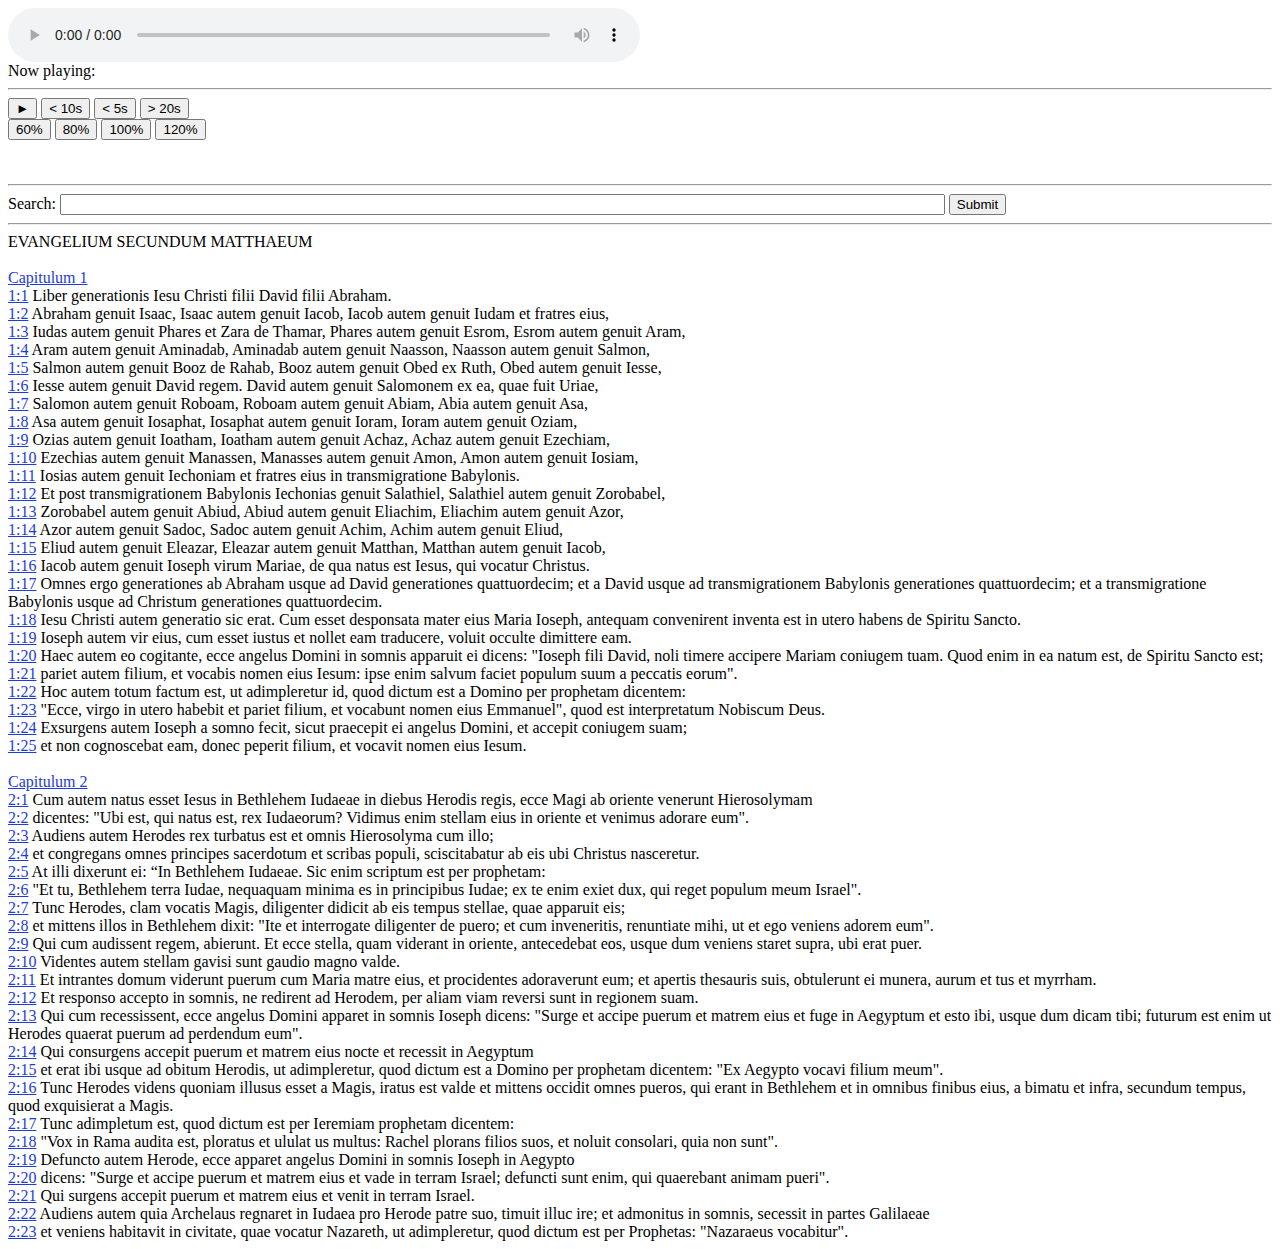
==== matt.html @ 42b7795b "Adding initial files with simple directory structure" ====
<html>
  <head>
    <meta content="text/html; charset=utf-8" http-equiv="content-type">
    <meta name=viewport content="width=device-width, initial-scale=1">
    <title></title>
    <style>
    body {
      font-size: 16px;
    }

    .small {
      font-size: 12px; /* 75% of the baseline */
    }

    .large {
      font-size: 20px; /* 125% of the baseline */
    }
    span {
      color: #1d3cdf;
      cursor: pointer;
      text-decoration: underline;
    }

    span: hover {
      color: #1da9df;
    }
  </style>
  </head>
  <body onload="writeBook()">
    <div>
      <audio controls="controls" style="width:50%" id="audio1">Canvas not supported</audio>
      <div id="nowPlaying">&nbsp;</div>
    </div>
    <hr>
      <input size="60" id="audioFile" type="hidden">
      <button onclick="togglePlay()" id="playbutton">&#9658;</button>
      <button onclick="skipAudio(-10);">&lt; 10s</button>
      <button onclick="skipAudio(-5);">&lt; 5s</button>
      <button onclick="skipAudio(20);">&gt; 20s</button>
      <br>
      <button onclick="setSpeed(.6);">60%</button>
      <button onclick="setSpeed(.8);">80%</button>
      <button onclick="setSpeed(1);">100%</button>
      <button onclick="setSpeed(1.2);">120%</button>
      <input id="currentTime" type="hidden"> <input id="endTime" type="hidden">
    <div id="rate">&nbsp;</div>
    <input value="1" id="showrate" type="hidden">
    <div id="debug">&nbsp;</div>
    <hr>
    Search:
    <input id="search" type="text" style="width:70%">
    <button onclick="search()">Submit</button>
    <hr>
    <div id="verses"></div>
    <script src="js/matt.js"></script>
    <script type="text/javascript">

      function search() {
        var term = document.getElementById("search").value.trim();
        var links = "";

        var chapters = books[0].chapters;

        for (var i=0; i < chapters.length; i++) {
          var verses = chapters[i].verses;
          for (var k=0; k < verses.length; k++) {
            if (verses[k].text.toLowerCase().includes(term.toLowerCase())) {
              links += "<div><span onclick=\"playSnippet(this.id, this.innerHTML, ";
              links += verses[k].start + ", ";
              links += verses[k].end + ")\" size=\"60\" id=\"" + chapters[i].audio + "\">";
  				    links += chapters[i].chapter + ":";
  					  links += verses[k].verse + "</span> ";
  					  links += verses[k].text;
  					  links += "</div>";
            }
          }
        }

        document.getElementById("verses").innerHTML = links;
      }

      function writeBook() {
        var links = "";
        //Book name
        links += books[0].book + "<br>";

        var chapters = books[0].chapters;

        for (var i=0; i < chapters.length; i++) {
          var verses = chapters[i].verses;
          //Chapter
          links += "<br><div><span onclick=\"playSnippet(this.id, this.innerHTML, ";
          links += verses[0].start + ", ";
          links += verses[verses.length-1].end + ")\" size=\"60\" id=\"" + chapters[i].audio + "\">";
  				links += "Capitulum " + chapters[i].chapter + "</span> ";
  				links += "</div>";

          for (var k=0; k < verses.length; k++) {
            //verse
            links += "<div><span onclick=\"playSnippet(this.id, this.innerHTML, ";
            links += verses[k].start + ", ";
            links += verses[k].end + ")\" size=\"60\" id=\"" + chapters[i].audio + "\">";
  				  links += chapters[i].chapter + ":";
  					links += verses[k].verse + "</span> ";
  					links += verses[k].text;
  					links += "</div>";
          }

        }

        document.getElementById("verses").innerHTML = links;
      }

      function writeVerses() {
        var links = "";

        for (var i=0; i < chapters.length; i++) {
          var verses = chapters[i].verses;
          //links += chapters[i].chapter;
          for (var k=0; k < verses.length; k++) {
            links += "<div><span onclick=\"playSnippet(this.id, this.innerHTML, ";
            links += verses[k].start + ", ";
            links += verses[k].end + ")\" size=\"60\" id=\"" + chapters[i].audio + "\">";
  				  links += chapters[i].chapter + ":";
  					links += verses[k].verse + "</span> ";
  					links += verses[k].text;
  					links += "</div>";
          }

        }


        document.getElementById("verses").innerHTML = links;


      }

        var audioElm = document.getElementById("audio1"); // Audio element
        var ratedisplay = document.getElementById("rate"); // Rate display area
        var showRateInput = document.getElementById("showrate");
        var debug = false;
        var nowPlaying = document.getElementById("nowPlaying");
        nowPlaying.innerHTML = "Now playing: ";

      	function playSnippet(value, text, startSecs, durationSecs) {
            var link = "audio/" + value
            document.getElementById("audioFile").value = link;
            audioElm.src = link;
            ratedisplay = document.getElementById("rate"); // Rate display area
            showRateInput = document.getElementById("showrate");
            nowPlaying.innerHTML = "Now playing: " + text;
            playAudio2(startSecs, durationSecs);
          showDebug();

        }

      function playAudio2(startSecs, durationSecs) {
            document.getElementById("playbutton").innerHTML = "&#10074;&#10074;"; // Set button text == Pause
            // Get file from text box and assign it to the source of the audio element
            audioElm.playbackRate = document.getElementById("showrate").value;
            audioElm.currentTime = startSecs;
            document.getElementById("endTime").value = durationSecs;
            audioElm.play();
            var ct = setInterval(getCurrentTime, 200);

            showDebug();
        }

      function getCurrentTime() {
        var time = audioElm.currentTime;
        var end = document.getElementById("endTime").value;
        document.getElementById("currentTime").value = time;
        if (time > end) {
          audioElm.pause();
        }

      }




        function showDebug() {
            if (debug) {
                var msg = "Displayed rate: " + document.getElementById("showrate").value;
                msg += "<br>Playback rate: " + audioElm.playbackRate;
                msg += "<br>Current time: " + audioElm.currentTime;
                document.getElementById("debug").innerHTML = msg;
            }
        }

        function loadFile(value, text) {
            var link = "audio/" + value
            document.getElementById("audioFile").value = link;
            audioElm.src = link;
            ratedisplay = document.getElementById("rate"); // Rate display area
            showRateInput = document.getElementById("showrate");
            nowPlaying.innerHTML = "Now playing: " + text;
            playAudio();
            showDebug();
        }


        //  Alternates between play and pause based on the value of the paused property
        function togglePlay() {
            if (document.getElementById("audio1")) {
                if (audioElm.paused == true) {
                    playAudio(audioElm);    //  if player is paused, then play the file
                } else {
                    pauseAudio(audioElm);   //  if player is playing, then pause
                }
            }
        }

        function skipAudio(interval) {
            if (window.HTMLAudioElement) {
                try {
                    audioElm.currentTime += interval;
                } catch (e) {
                    // Fail silently but show in F12 developer tools console
                    if(window.console && console.error("Error:" + e));
                }
            }
            showDebug();
        }

        function playAudio() {
            document.getElementById("playbutton").innerHTML = "&#10074;&#10074;"; // Set button text == Pause
            // Get file from text box and assign it to the source of the audio element
            audioElm.playbackRate = document.getElementById("showrate").value;
            audioElm.play();
            showDebug();
        }

        function pauseAudio() {
            document.getElementById("playbutton").innerHTML = "&#9658;"; // Set button text == Play
            audioElm.pause();
            showDebug();
        }

        function setSpeed(speed) {
            showRateInput.value = speed;
            audioElm.playbackRate = speed;
            showDebug();
        }
    </script>
  </body>
</html>
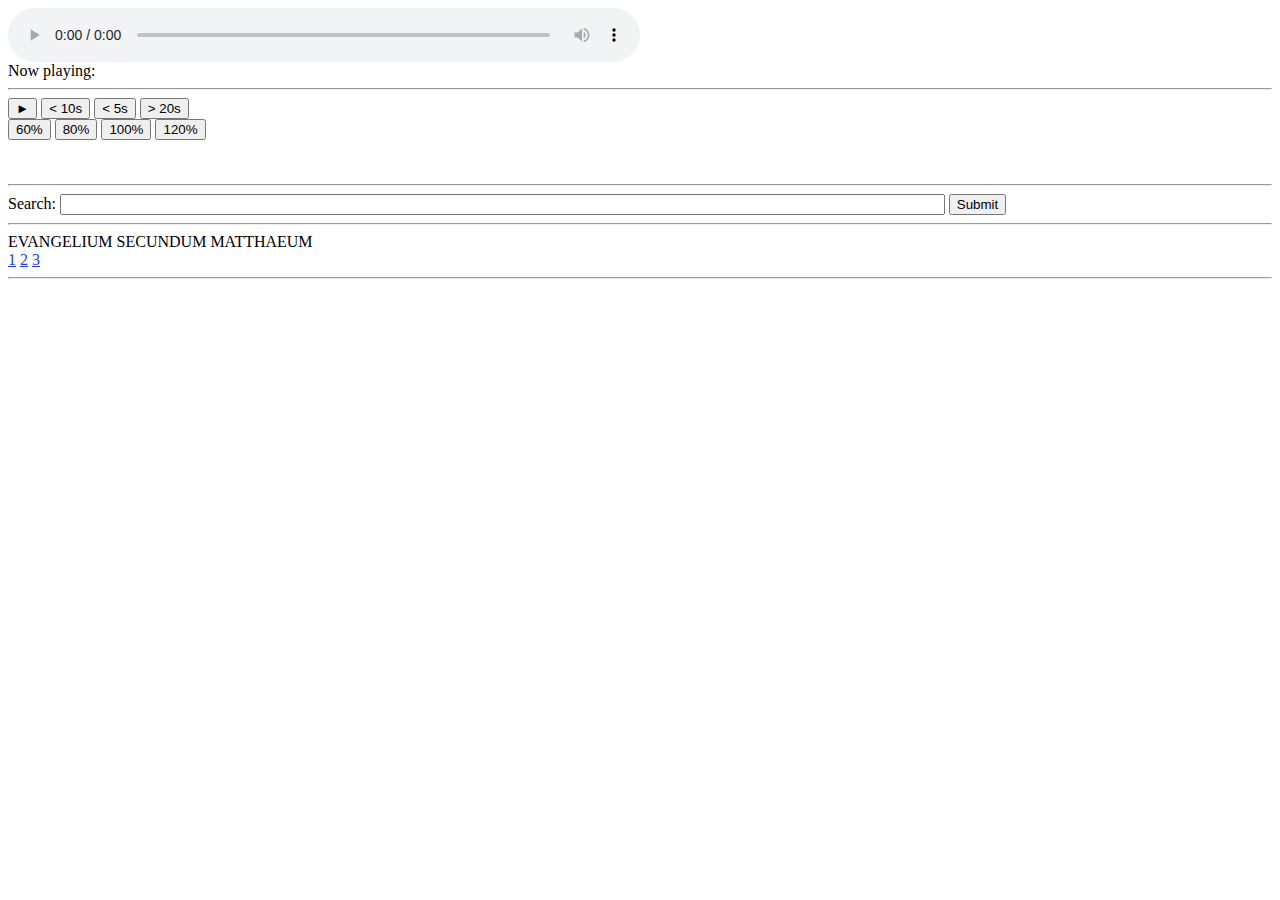
==== commit fd2e7553: "Writing chapter links and verses separately" ====
--- a/matt.html
+++ b/matt.html
@@ -3,30 +3,9 @@
     <meta content="text/html; charset=utf-8" http-equiv="content-type">
     <meta name=viewport content="width=device-width, initial-scale=1">
     <title></title>
-    <style>
-    body {
-      font-size: 16px;
-    }
-
-    .small {
-      font-size: 12px; /* 75% of the baseline */
-    }
-
-    .large {
-      font-size: 20px; /* 125% of the baseline */
-    }
-    span {
-      color: #1d3cdf;
-      cursor: pointer;
-      text-decoration: underline;
-    }
-
-    span: hover {
-      color: #1da9df;
-    }
-  </style>
+    <link rel="stylesheet" type="text/css" href="css/audio.css">
   </head>
-  <body onload="writeBook()">
+  <body onload="writeChapterLinks()">
     <div>
       <audio controls="controls" style="width:50%" id="audio1">Canvas not supported</audio>
       <div id="nowPlaying">&nbsp;</div>
@@ -51,197 +30,10 @@
     <input id="search" type="text" style="width:70%">
     <button onclick="search()">Submit</button>
     <hr>
+    <div id="chapters"></div>
+    <hr>
     <div id="verses"></div>
     <script src="js/matt.js"></script>
-    <script type="text/javascript">
-
-      function search() {
-        var term = document.getElementById("search").value.trim();
-        var links = "";
-
-        var chapters = books[0].chapters;
-
-        for (var i=0; i < chapters.length; i++) {
-          var verses = chapters[i].verses;
-          for (var k=0; k < verses.length; k++) {
-            if (verses[k].text.toLowerCase().includes(term.toLowerCase())) {
-              links += "<div><span onclick=\"playSnippet(this.id, this.innerHTML, ";
-              links += verses[k].start + ", ";
-              links += verses[k].end + ")\" size=\"60\" id=\"" + chapters[i].audio + "\">";
-  				    links += chapters[i].chapter + ":";
-  					  links += verses[k].verse + "</span> ";
-  					  links += verses[k].text;
-  					  links += "</div>";
-            }
-          }
-        }
-
-        document.getElementById("verses").innerHTML = links;
-      }
-
-      function writeBook() {
-        var links = "";
-        //Book name
-        links += books[0].book + "<br>";
-
-        var chapters = books[0].chapters;
-
-        for (var i=0; i < chapters.length; i++) {
-          var verses = chapters[i].verses;
-          //Chapter
-          links += "<br><div><span onclick=\"playSnippet(this.id, this.innerHTML, ";
-          links += verses[0].start + ", ";
-          links += verses[verses.length-1].end + ")\" size=\"60\" id=\"" + chapters[i].audio + "\">";
-  				links += "Capitulum " + chapters[i].chapter + "</span> ";
-  				links += "</div>";
-
-          for (var k=0; k < verses.length; k++) {
-            //verse
-            links += "<div><span onclick=\"playSnippet(this.id, this.innerHTML, ";
-            links += verses[k].start + ", ";
-            links += verses[k].end + ")\" size=\"60\" id=\"" + chapters[i].audio + "\">";
-  				  links += chapters[i].chapter + ":";
-  					links += verses[k].verse + "</span> ";
-  					links += verses[k].text;
-  					links += "</div>";
-          }
-
-        }
-
-        document.getElementById("verses").innerHTML = links;
-      }
-
-      function writeVerses() {
-        var links = "";
-
-        for (var i=0; i < chapters.length; i++) {
-          var verses = chapters[i].verses;
-          //links += chapters[i].chapter;
-          for (var k=0; k < verses.length; k++) {
-            links += "<div><span onclick=\"playSnippet(this.id, this.innerHTML, ";
-            links += verses[k].start + ", ";
-            links += verses[k].end + ")\" size=\"60\" id=\"" + chapters[i].audio + "\">";
-  				  links += chapters[i].chapter + ":";
-  					links += verses[k].verse + "</span> ";
-  					links += verses[k].text;
-  					links += "</div>";
-          }
-
-        }
-
-
-        document.getElementById("verses").innerHTML = links;
-
-
-      }
-
-        var audioElm = document.getElementById("audio1"); // Audio element
-        var ratedisplay = document.getElementById("rate"); // Rate display area
-        var showRateInput = document.getElementById("showrate");
-        var debug = false;
-        var nowPlaying = document.getElementById("nowPlaying");
-        nowPlaying.innerHTML = "Now playing: ";
-
-      	function playSnippet(value, text, startSecs, durationSecs) {
-            var link = "audio/" + value
-            document.getElementById("audioFile").value = link;
-            audioElm.src = link;
-            ratedisplay = document.getElementById("rate"); // Rate display area
-            showRateInput = document.getElementById("showrate");
-            nowPlaying.innerHTML = "Now playing: " + text;
-            playAudio2(startSecs, durationSecs);
-          showDebug();
-
-        }
-
-      function playAudio2(startSecs, durationSecs) {
-            document.getElementById("playbutton").innerHTML = "&#10074;&#10074;"; // Set button text == Pause
-            // Get file from text box and assign it to the source of the audio element
-            audioElm.playbackRate = document.getElementById("showrate").value;
-            audioElm.currentTime = startSecs;
-            document.getElementById("endTime").value = durationSecs;
-            audioElm.play();
-            var ct = setInterval(getCurrentTime, 200);
-
-            showDebug();
-        }
-
-      function getCurrentTime() {
-        var time = audioElm.currentTime;
-        var end = document.getElementById("endTime").value;
-        document.getElementById("currentTime").value = time;
-        if (time > end) {
-          audioElm.pause();
-        }
-
-      }
-
-
-
-
-        function showDebug() {
-            if (debug) {
-                var msg = "Displayed rate: " + document.getElementById("showrate").value;
-                msg += "<br>Playback rate: " + audioElm.playbackRate;
-                msg += "<br>Current time: " + audioElm.currentTime;
-                document.getElementById("debug").innerHTML = msg;
-            }
-        }
-
-        function loadFile(value, text) {
-            var link = "audio/" + value
-            document.getElementById("audioFile").value = link;
-            audioElm.src = link;
-            ratedisplay = document.getElementById("rate"); // Rate display area
-            showRateInput = document.getElementById("showrate");
-            nowPlaying.innerHTML = "Now playing: " + text;
-            playAudio();
-            showDebug();
-        }
-
-
-        //  Alternates between play and pause based on the value of the paused property
-        function togglePlay() {
-            if (document.getElementById("audio1")) {
-                if (audioElm.paused == true) {
-                    playAudio(audioElm);    //  if player is paused, then play the file
-                } else {
-                    pauseAudio(audioElm);   //  if player is playing, then pause
-                }
-            }
-        }
-
-        function skipAudio(interval) {
-            if (window.HTMLAudioElement) {
-                try {
-                    audioElm.currentTime += interval;
-                } catch (e) {
-                    // Fail silently but show in F12 developer tools console
-                    if(window.console && console.error("Error:" + e));
-                }
-            }
-            showDebug();
-        }
-
-        function playAudio() {
-            document.getElementById("playbutton").innerHTML = "&#10074;&#10074;"; // Set button text == Pause
-            // Get file from text box and assign it to the source of the audio element
-            audioElm.playbackRate = document.getElementById("showrate").value;
-            audioElm.play();
-            showDebug();
-        }
-
-        function pauseAudio() {
-            document.getElementById("playbutton").innerHTML = "&#9658;"; // Set button text == Play
-            audioElm.pause();
-            showDebug();
-        }
-
-        function setSpeed(speed) {
-            showRateInput.value = speed;
-            audioElm.playbackRate = speed;
-            showDebug();
-        }
-    </script>
+    <script src="js/audio.js"></script>
   </body>
 </html>
--- a/css/audio.css
+++ b/css/audio.css
@@ -0,0 +1,21 @@
+body {
+  font-size: 16px;
+}
+
+.small {
+  font-size: 12px; /* 75% of the baseline */
+}
+
+.large {
+  font-size: 20px; /* 125% of the baseline */
+}
+
+span {
+  color: #1d3cdf;
+  cursor: pointer;
+  text-decoration: underline;
+}
+
+span: hover {
+  color: #1da9df;
+}
